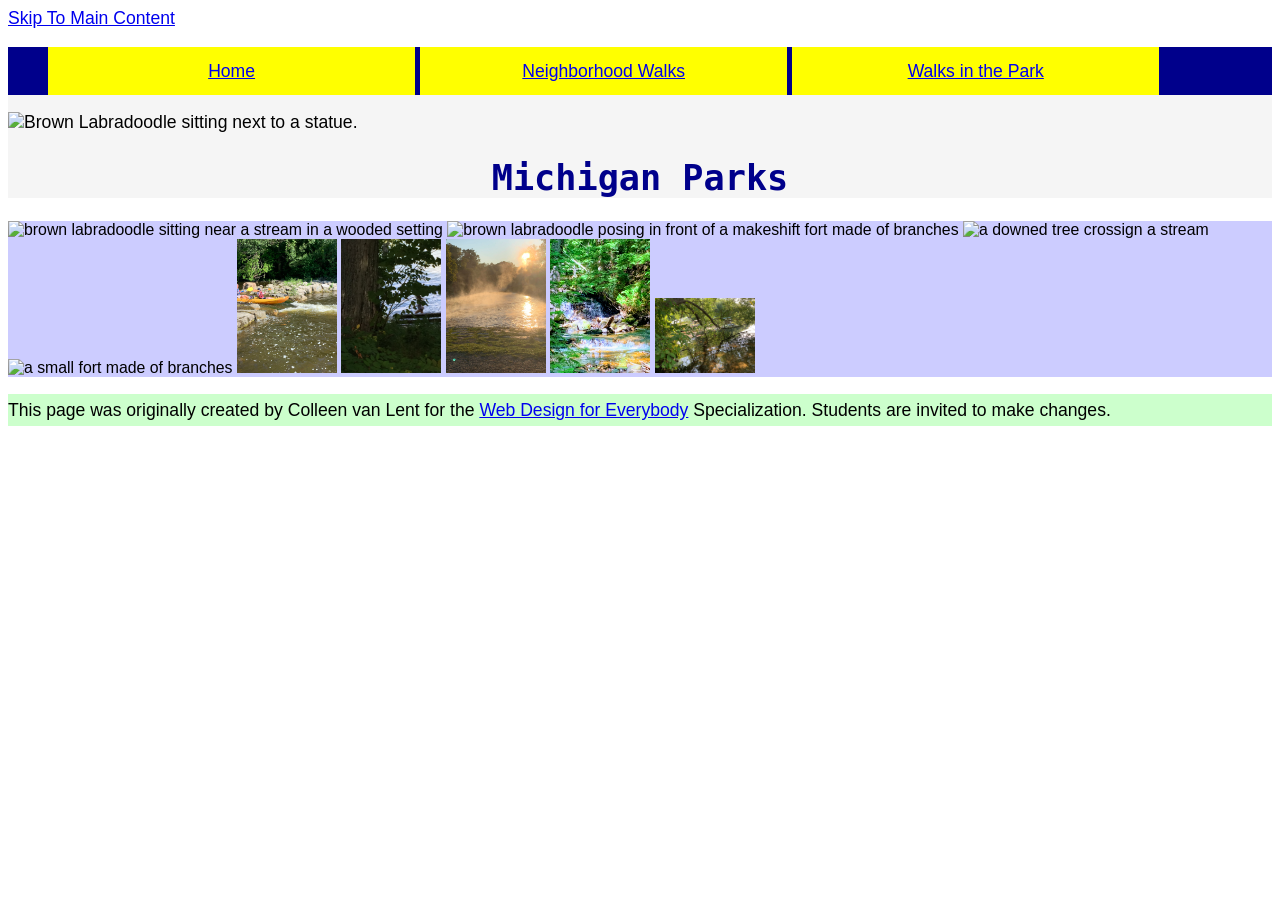
==== parks.html @ 824b978c "- first commit" ====
<!DOCTYPE html>
<html lang="en">

    <head>
        <meta charset="utf-8">
        <meta name="viewport" content="width=device-width">
        <title>Neighborhood Walk</title>
        <!-- You will need to link to the CSS file -->
        <link rel="stylesheet" href="css/style.css">
    </head>

    <body>

        <a href = "#main_content">Skip To Main Content</a>

        <header>
            <nav>
                <ul>
                    <li><a href="index.html">Home</a></li>
                    <li><a href="neighborhood.html">Neighborhood Walks</a></li>
                    <li><a href="parks.html">Walks in the Park</a></li>
                </ul>
            </nav>
            <img src="images/BaconGallupPark.jpg" width="200" alt="Brown Labradoodle sitting next to a statue.">
            <h1>Michigan Parks</h1>

        </header>

        <main id="main_content">
            <div>
                <img src="images/bacon_in_the_woods.png" alt="brown labradoodle sitting near a stream in a wooded setting"
                     width="100">
                <img src="images/bacon_near_the_fort.png"
                     alt="brown labradoodle posing in front of a makeshift fort made of branches" width="100">
                <img src="images/downed_tree.png" alt="a downed tree crossign a stream" width="100">
                <img src="images/fort_in_woods.png" alt="a small fort made of branches" width="100">
                <img src="images/huron_river_cascades.JPG" alt=" two people on a kayak approaching some small rapids" width="100">
                <img src="images/lake_view.JPG" alt="a glimpse of a child running along a lake obscured by branches" width="100">
                <img src="images/mist_over_huron_river.JPG" alt="the mist rising over a river in the morning" width="100">
                <img src="images/munising.jpg" alt="small waterfall" width="100">
                <img src="images/reflected_tree.JPG" alt="reflection of a lake and trees" width="100">

            </div>

        </main>
        <footer>
            <p>This page was originally created by Colleen van Lent for the <a
                    href="https://www.coursera.org/specializations/web-design"> Web Design for Everybody</a> Specialization.
                Students are invited to make changes.</p>
        </footer>

    </body>

</html>
---- css/style.css ----
/* Feladatok */

/* 3. - Írjon egy CSS szabályt a body tag stílusához, hogy módosítsa a betűtípus család és a betűméret tulajdonságait.*/
body {
    font-family:'Segoe UI', Tahoma, Geneva, Verdana, sans-serif;
    font-size: 110%;
}

/* 4. - Írjon egy CSS-szabályt a fejléc címke stílusához a háttérszín tulajdonság módosítására.*/
header {
    background: whitesmoke;
}

/* 5. - Írjon egy CSS-szabályt a nav tag stílusához, hogy módosítsa a háttérszín tulajdonságot.*/
nav {
    background: darkblue;
}

/*6. - Írjon egy CSS-szabályt a main tag stílusához a háttérszín és a betűméret tulajdonság módosításához*/
main {
    background: #ccccff;
    font-size: 90%;
}

/*7. - Írjon egy CSS-szabályt a lábléc tag stílusához a háttérszín tulajdonság módosításához.*/
footer {
    background: #ccffcc;
}

/*8. - Írjon egy CSS-szabályt a li tag stílusához a display és a width tulajdonságok módosításához.*/
li{
    display: inline-block;
    width: 30%;
    text-align: center;
    height: 3rem;
    background: yellow;
    line-height: 3rem;
}
/*9. - Írjon egy CSS-szabályt a h1 tag stílusosítására a szöveg igazítása, a betűtípus családja és a szín tulajdonságok módosítására.*/
h1 {
    font-family: monospace, sans-serif;
    text-align: center;
    color: darkblue;
}

/*10. - Írjon CSS-szabályt a p tag stílusához a sormagasság tulajdonság módosításához.*/
p{
    line-height: 2rem;
}
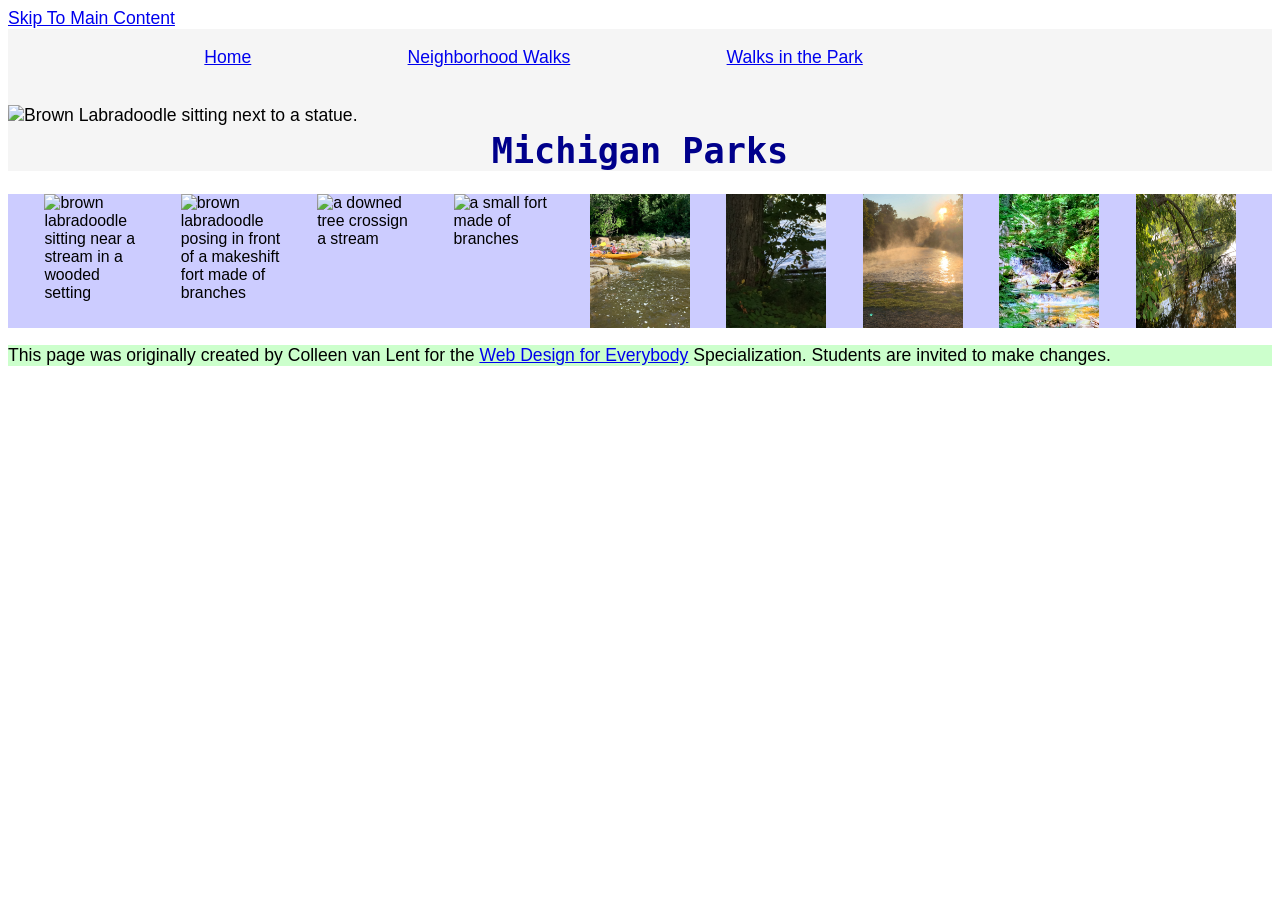
==== commit df68d0c3: "- megoldás" ====
--- a/parks.html
+++ b/parks.html
@@ -27,18 +27,17 @@
         </header>
 
         <main id="main_content">
-            <div>
-                <img src="images/bacon_in_the_woods.png" alt="brown labradoodle sitting near a stream in a wooded setting"
-                     width="100">
-                <img src="images/bacon_near_the_fort.png"
-                     alt="brown labradoodle posing in front of a makeshift fort made of branches" width="100">
-                <img src="images/downed_tree.png" alt="a downed tree crossign a stream" width="100">
-                <img src="images/fort_in_woods.png" alt="a small fort made of branches" width="100">
-                <img src="images/huron_river_cascades.JPG" alt=" two people on a kayak approaching some small rapids" width="100">
-                <img src="images/lake_view.JPG" alt="a glimpse of a child running along a lake obscured by branches" width="100">
-                <img src="images/mist_over_huron_river.JPG" alt="the mist rising over a river in the morning" width="100">
-                <img src="images/munising.jpg" alt="small waterfall" width="100">
-                <img src="images/reflected_tree.JPG" alt="reflection of a lake and trees" width="100">
+
+            <div class="parks-images">
+                <img src="images/bacon_in_the_woods.png" alt="brown labradoodle sitting near a stream in a wooded setting">
+                <img src="images/bacon_near_the_fort.png" alt="brown labradoodle posing in front of a makeshift fort made of branches">
+                <img src="images/downed_tree.png" alt="a downed tree crossign a stream">
+                <img src="images/fort_in_woods.png" alt="a small fort made of branches">
+                <img src="images/huron_river_cascades.JPG" alt=" two people on a kayak approaching some small rapids">
+                <img src="images/lake_view.JPG" alt="a glimpse of a child running along a lake obscured by branches">
+                <img src="images/mist_over_huron_river.JPG" alt="the mist rising over a river in the morning">
+                <img src="images/munising.jpg" alt="small waterfall">
+                <img src="images/reflected_tree.JPG" alt="reflection of a lake and trees">
 
             </div>
 
--- a/css/style.css
+++ b/css/style.css
@@ -1,49 +1,111 @@
-/* Feladatok */
-
-/* 3. - Írjon egy CSS szabályt a body tag stílusához, hogy módosítsa a betűtípus család és a betűméret tulajdonságait.*/
 body {
     font-family:'Segoe UI', Tahoma, Geneva, Verdana, sans-serif;
     font-size: 110%;
 }
 
-/* 4. - Írjon egy CSS-szabályt a fejléc címke stílusához a háttérszín tulajdonság módosítására.*/
 header {
     background: whitesmoke;
+    vertical-align: middle;
 }
 
-/* 5. - Írjon egy CSS-szabályt a nav tag stílusához, hogy módosítsa a háttérszín tulajdonságot.*/
+/*4. - Módosítsa a nav elemet úgy, hogy inline-blockot használjon, és szélessége körülbelül 80% legyen.*/
 nav {
-    background: darkblue;
+    display: inline-block;
+    width: 80%;
 }
 
-/*6. - Írjon egy CSS-szabályt a main tag stílusához a háttérszín és a betűméret tulajdonság módosításához*/
+/*5. -  Egy leszálló szelektor segítségével csak a navban lévő képet stilizáljuk úgy, hogy a szélessége körülbelül 10% legyen.
+    MEGJEGYZÉS: a kép NEM a <nav>-ban van, hanem a <header> - ben!!
+*/
+header img {
+    width: 10%;
+    position: relative;
+    top: 20px;
+}
+
+nav img {
+    width: 10%;
+}
+
+nav ul {
+    display: flex;
+    flex-direction: row;
+    justify-content: space-evenly;
+}
+
+nav a {
+    /*text-decoration: none;*/
+}
+
+nav li {
+    list-style-type: none;
+}
+
+/* -------------------------------------------------- */
+
 main {
     background: #ccccff;
     font-size: 90%;
 }
 
-/*7. - Írjon egy CSS-szabályt a lábléc tag stílusához a háttérszín tulajdonság módosításához.*/
+
+/* --- Neighborhood walks -------------------------------------------------- */
+
+/*
+ 6. -  A grid osztályt úgy alakítsa ki, hogy két oszlopos rácsot használjon, ahol minden oszlop körülbelül 40%-os.
+       Ne felejtse el, hogy egy osztályelem stílusához a szelektornak ponttal kell kezdődnie.
+*/
+.neighborhood-images {
+    display: grid;
+    grid-template-columns: 40% 40%;
+    justify-content: center;
+    align-items: center;
+    row-gap: 2rem;
+    column-gap: 2rem;
+}
+
+/*
+ 7. - Használd a descendent szelektor segítségével, hogy csak a grid osztályban lévő képeket stilizáld 100%-os szélességűre.
+*/
+.neighborhood-images img {
+    width: 100%;
+}
+
+/* --- Michigan Parks -------------------------------------------------- */
+.parks-images {
+    display: flex;
+    flex-direction: row;
+    flex-wrap: wrap;
+    justify-content: space-evenly;
+
+}
+
+.parks-images img {
+    width: 100px;
+}
+/* -------------------------------------------------- */
+
+
 footer {
     background: #ccffcc;
 }
 
-/*8. - Írjon egy CSS-szabályt a li tag stílusához a display és a width tulajdonságok módosításához.*/
-li{
+/*3 . - Kommentelje ki a li elem meglévő stílusát.*/
+/*li {
     display: inline-block;
     width: 30%;
     text-align: center;
     height: 3rem;
     background: yellow;
     line-height: 3rem;
-}
-/*9. - Írjon egy CSS-szabályt a h1 tag stílusosítására a szöveg igazítása, a betűtípus családja és a szín tulajdonságok módosítására.*/
+}*/
+
 h1 {
     font-family: monospace, sans-serif;
     text-align: center;
     color: darkblue;
 }
 
-/*10. - Írjon CSS-szabályt a p tag stílusához a sormagasság tulajdonság módosításához.*/
-p{
-    line-height: 2rem;
+p {
+    /*line-height: 2rem;*/
 }
